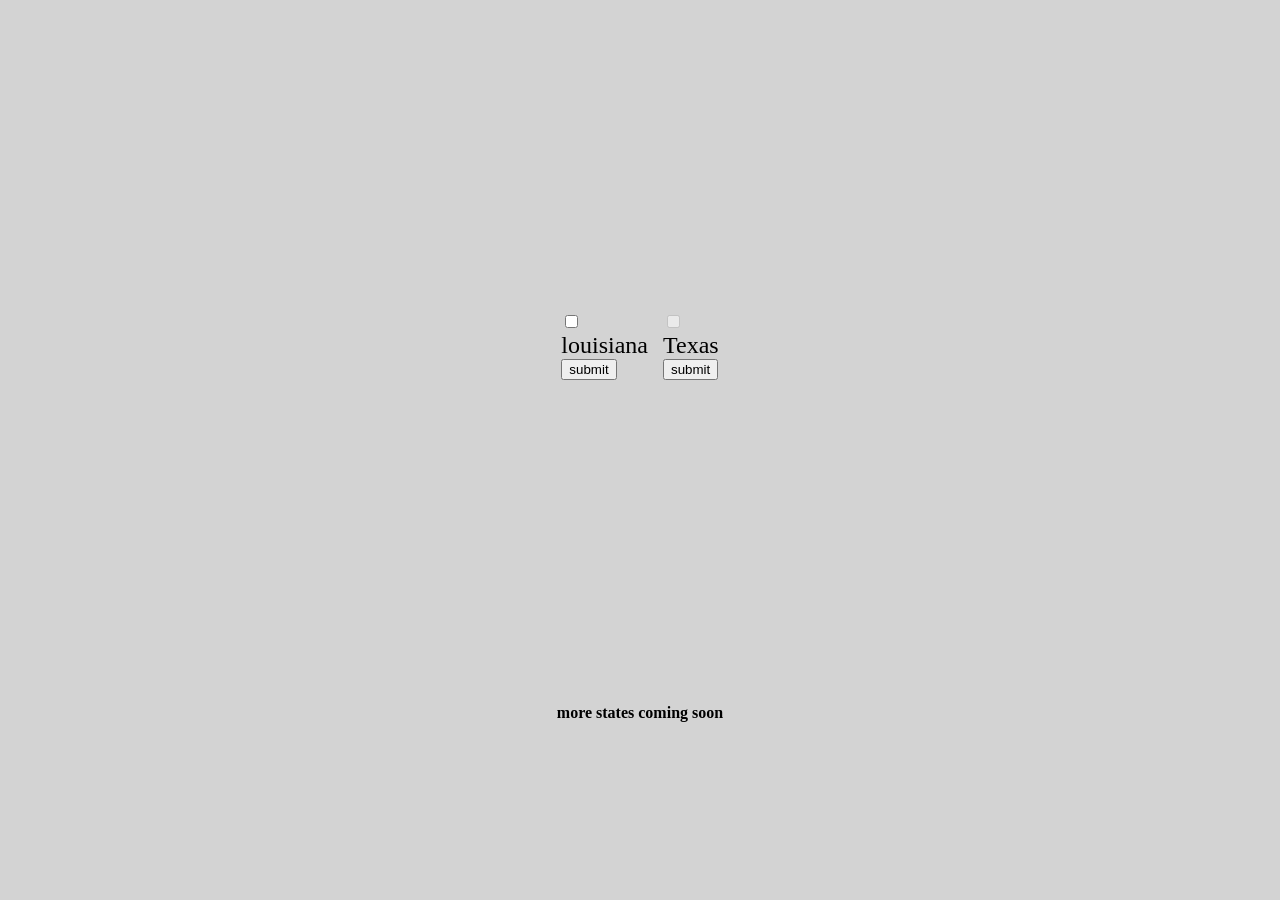
==== chooseyourstate.html @ 74f8d91c "added more pages and amd check boxes" ====
<!DOCTYPE html>
<html lang="en">

<head>
    <meta charset="UTF-8">
    <meta name="viewport" content="width=device-width, initial-scale=1.0">
    <title>Document</title>
    <link rel="stylesheet" href="style.css">
</head>

<body>
    <div class="center-everything-on-page-of-chooseing-page">
    <form action="louisiana.html">
        <label>
            <input type="checkbox" required>
            <div class="size-text">louisiana</div>
        </label>
        <button type="submit">submit</button>
    </form>
     <form action="Texas.html">
        <label>
            <input type="checkbox" required disabled>
            <div class="size-text">Texas</div>
        </label>
        <button type="submit">submit</button>
    </form>
   
    </div> 
    <h4><strong>more states coming soon</strong></h4>
</body>

</html>
---- style.css ----
.center-everything-on-page{
    display: flex;
    flex-direction: column;
    justify-content: center;
    align-items: center;
    height: 100vh;
}
.center-everything-on-page-of-chooseing-page{
    display: flex;
    justify-content: center;
    align-items: center;
    height: 75vh;
    gap: 15px;
}
.center-everything-on-louisiana-page{
    display: flex;
    flex-direction: column;
    justify-content: center;
    align-items: center;
    height: 25vh;
}
.center-start-your-run-page{
    display: flex;
    flex-direction: column;
    justify-content: center;
    align-items: center;
    background-color: darkgrey;
}
body{
    background-color: lightgrey;
}

.size-text{
    font-size: 150%;
}
h4{
    display: flex;
    justify-content: center;
    align-items: center;
}
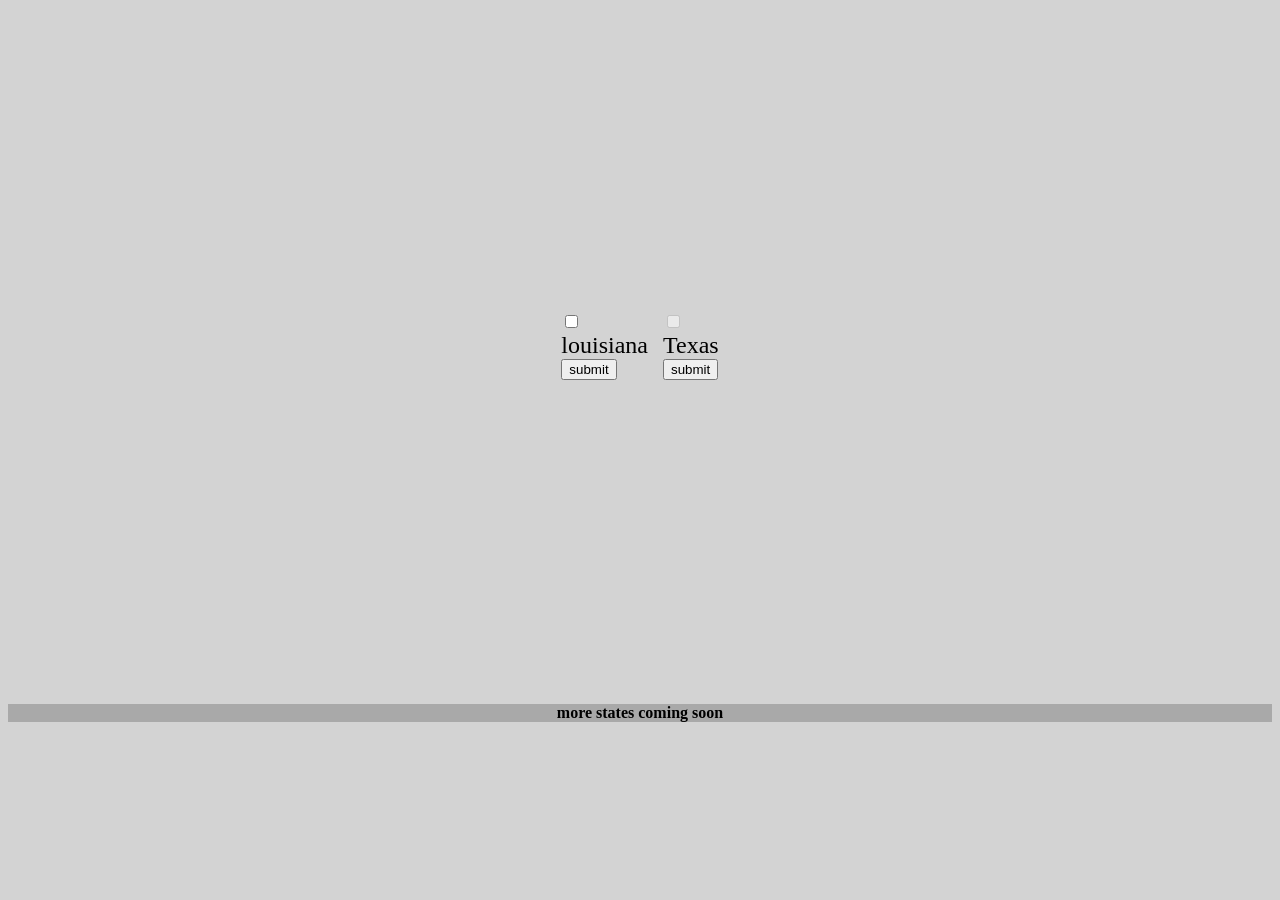
==== commit a0400c63: "bug fix on passabill.html" ====
--- a/chooseyourstate.html
+++ b/chooseyourstate.html
@@ -20,7 +20,7 @@
      <form action="Texas.html">
         <label>
             <input type="checkbox" required disabled>
-            <div class="size-text">Texas</div>
+            <div class="size-text" disabled>Texas</div>
         </label>
         <button type="submit">submit</button>
     </form>
--- a/style.css
+++ b/style.css
@@ -1,40 +1,76 @@
-.center-everything-on-page{
+.center-everything-on-page {
     display: flex;
     flex-direction: column;
     justify-content: center;
     align-items: center;
     height: 100vh;
 }
-.center-everything-on-page-of-chooseing-page{
+
+.center-everything-on-page-of-chooseing-page {
     display: flex;
     justify-content: center;
     align-items: center;
     height: 75vh;
     gap: 15px;
 }
-.center-everything-on-louisiana-page{
+
+.center-everything-on-louisiana-page {
     display: flex;
     flex-direction: column;
     justify-content: center;
     align-items: center;
     height: 25vh;
 }
-.center-start-your-run-page{
+
+.center-start-your-run-page {
     display: flex;
-    flex-direction: column;
     justify-content: center;
     align-items: center;
     background-color: darkgrey;
 }
-body{
+
+body {
     background-color: lightgrey;
 }
 
-.size-text{
+.size-text {
     font-size: 150%;
 }
-h4{
+
+h4 {
     display: flex;
     justify-content: center;
     align-items: center;
+    gap: 10px;
+    background-color: darkgrey;
+}
+
+nav {
+    background-color: rgb(100, 98, 98);
+    display: flex;
+    flex-direction: column;
+    width: 15%;
+    height: 100%;
+    gap: 10px;
+}
+
+.center-button {
+    display: flex;
+    justify-content: center;
+    align-items: center;
+
+}
+
+.button-color {
+    color: red;
+}
+
+.cards {
+     display: flex;
+     flex-direction: row ;
+    justify-content: center;
+    align-items: center;
+}
+.card{
+    background-color: grey;
 }
